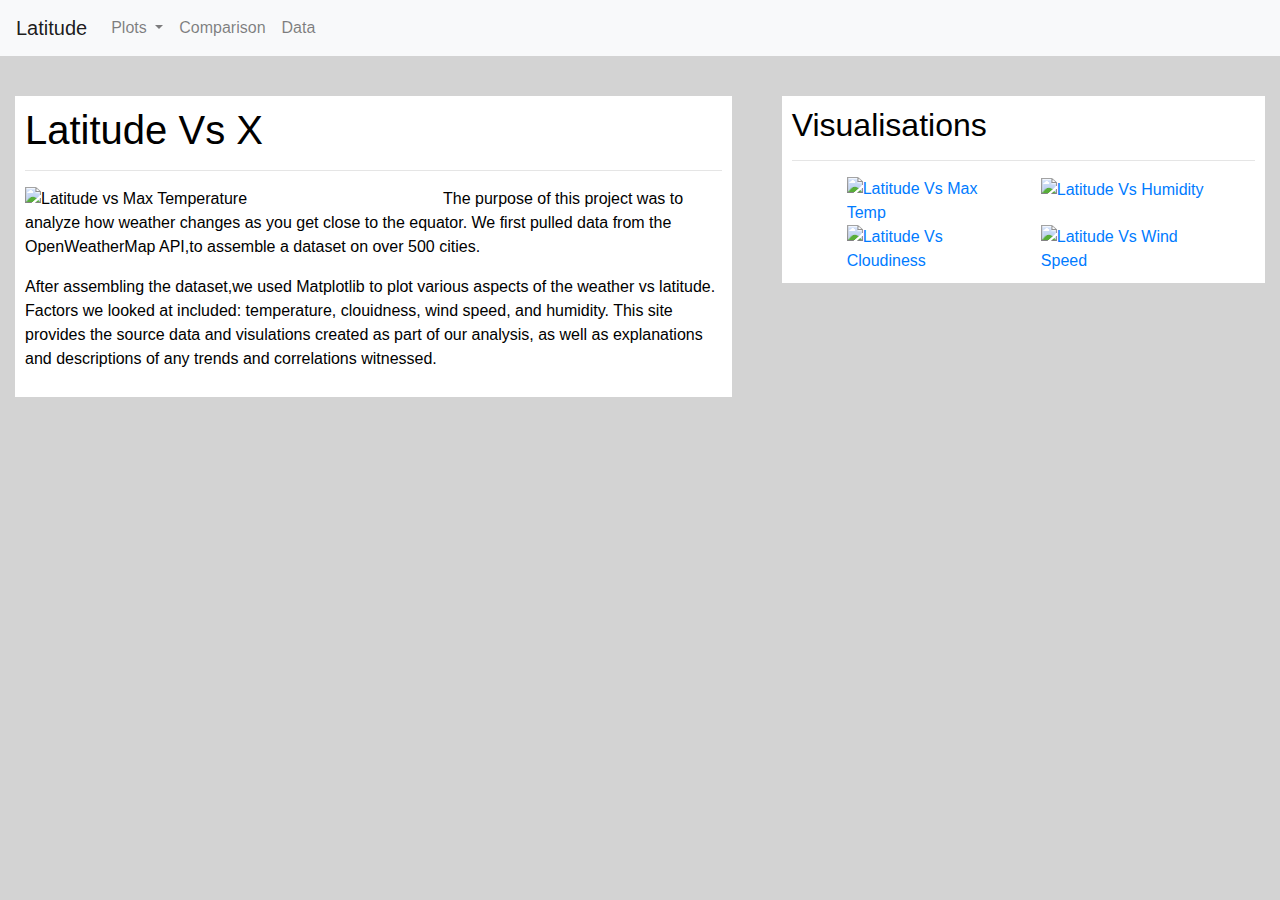
==== WebVisualisations/index.html @ 05905aec "index done" ====
<!DOCTYPE html>
<html>
    <head>
        <meta charset="UTF-8"> 
        <title> Weather Dashboard</title>
        <!-- Link to bootstrap-->
        <link rel = "stylesheet" href="https://stackpath.bootstrapcdn.com/bootstrap/4.3.1/css/bootstrap.min.css" integrity="sha384-ggOyR0iXCbMQv3Xipma34MD+dH/1fQ784/j6cY/iJTQUOhcWr7x9JvoRxT2MZw1T" crossorigin="anonymous"> 
        <link rel = "stylesheet" type = "text/css" href="style.css">
    </head>

    <body class = "body">
        <!-- Nav Bar-->
        <nav class="navbar navbar-expand-lg navbar-light bg-light">
          <a class="navbar-brand" href="index.html">Latitude</a>
          <button class="navbar-toggler" type="button" data-toggle="collapse" data-target="#navbarSupportedContent" aria-controls="navbarSupportedContent" aria-expanded="false" aria-label="Toggle navigation">
            <span class="navbar-toggler-icon"></span>
          </button>

          <div class="collapse navbar-collapse" id="navbarSupportedContent">
            <ul class="navbar-nav mr-auto">
              <li class="nav-item dropdown">
                <a class="nav-link dropdown-toggle" href="#" id="navbarDropdown" role="button" data-toggle="dropdown" aria-haspopup="true" aria-expanded="false">
                  Plots
                </a>
                <div class="dropdown-menu" aria-labelledby="navbarDropdown">
                  <a class="dropdown-item" href="maxtemp.html">Max Temperature</a>
                  <a class="dropdown-item" href="humidity.html">Humidity</a>
                  <div class="dropdown-divider"></div>
                  <a class="dropdown-item" href="cloudiness.html">Cloudiness</a>
                  <a class = "dropdown-item" href="windspeed.html">Wind Speed</a>
                </div>
              </li>
              <li class="nav-item">
                <a class="nav-link" href="comparisons.html">Comparison</a>
              </li>
              <li class="nav-item">
                <a class="nav-link" href="#">Data</a>
              </li>
            </ul>
          </div>
        </nav>

        <!-- Summary -->
        <div class = "container-fluid sumcontainer">
          <div class = "row">
              <div class = "col-md-7">
                <div class ="box">
                  <h1>Latitude Vs X</h1>
                  <hr>
                  <img src="assets/Fig1.png" alt="Latitude vs Max Temperature" class = "image">
                  <p class = "summary-text1">The purpose of this project was to analyze how weather changes as you get close to the equator. We first pulled data from the OpenWeatherMap API,to assemble a dataset on over 500 cities.</p>
                  <p class = "summary-text2">
                    After assembling the dataset,we used Matplotlib to plot various aspects of the weather vs latitude. Factors we looked at included: temperature, clouidness, wind speed, and humidity. This site provides the source data and visulations created as part of our analysis, as well as explanations and descriptions of any trends and correlations witnessed.
                  </p>
                </div>
              </div>

                <!-- Visualisations section -->
              <div class = " col-sm-12 col-md-5">
                <div class = "visbox">
                  <!-- Header -->
                  <div class ="visheader">
                    <h2>Visualisations</h2>
                    <hr>
                  </div>
                  <!-- Image Links -->
                  <div class = "images">
                    <div class = "row">
                        <div class = "col-sm-12 col-md-6">
                            <a href="maxtemp.html">
                                <img src="assets/Fig1.png" alt="Latitude Vs Max Temp" width =100%>
                            </a>
                        </div>
                        <div class = " col-sm-12 col-md-6">
                            <a href="humidity.html">
                                 <img src="assets/Fig2.png" alt="Latitude Vs Humidity" width =100%>
                            </a>
                        </div>
                    </div>
    
                    <div class = "row">
                        <div class = "col-sm-12 col-md-6">
                            <a href="cloudiness.html">
                                <img src="assets/Fig3.png" alt="Latitude Vs Cloudiness" width =100%>
                            </a>
                        </div>
                        <div class ="col-sm-12 col-md-6">
                            <a href="windspeed.html">
                                 <img src="assets/Fig4.png" alt="Latitude Vs Wind Speed" width =100%>
                            </a>
                        </div>
                    </div>
                </div>
                </div>
                
              </div>
          </div>
        </div>
        

        <!-- To make dropdown work -->
        <script src="https://code.jquery.com/jquery-3.2.1.slim.min.js" integrity="sha384-KJ3o2DKtIkvYIK3UENzmM7KCkRr/rE9/Qpg6aAZGJwFDMVNA/GpGFF93hXpG5KkN" crossorigin="anonymous"></script>
        <script src="https://cdnjs.cloudflare.com/ajax/libs/popper.js/1.12.9/umd/popper.min.js" integrity="sha384-ApNbgh9B+Y1QKtv3Rn7W3mgPxhU9K/ScQsAP7hUibX39j7fakFPskvXusvfa0b4Q" crossorigin="anonymous"></script>
        <script src="https://maxcdn.bootstrapcdn.com/bootstrap/4.0.0/js/bootstrap.min.js" integrity="sha384-JZR6Spejh4U02d8jOt6vLEHfe/JQGiRRSQQxSfFWpi1MquVdAyjUar5+76PVCmYl" crossorigin="anonymous"></script>
    </body>
</html>
---- WebVisualisations/style.css ----
/* Index Page */
.image{
    width: 60%;
    float: left;
}

.summary-text1{
    font-size:medium;
}

.visbox{
    background-color: white;
    color: black;
    padding: 10px 10px 10px;
    margin-left: 20px;
    margin-top: 40px;
    margin-bottom: 40px;   
}




.images{
    margin-right: 50px;
}

/* Comparisons Page */

.compheader{
    margin-left: 120px;
    text-align: center;
}
.compp{
    text-align: left;
    margin-left: 20px;
}
.compheader3{
    margin-left: 600px;
}

.images{
    margin-left: 55px;
}

.box{
    background-color: white;
    color: black;
    padding: 10px 10px 10px;
    margin-top: 40px;
    margin-bottom: 40px;
}
.body{
    background-color: lightgrey;
    width: 100%;
    height: 100%;
}
.comphead2{
    text-align: center;
}
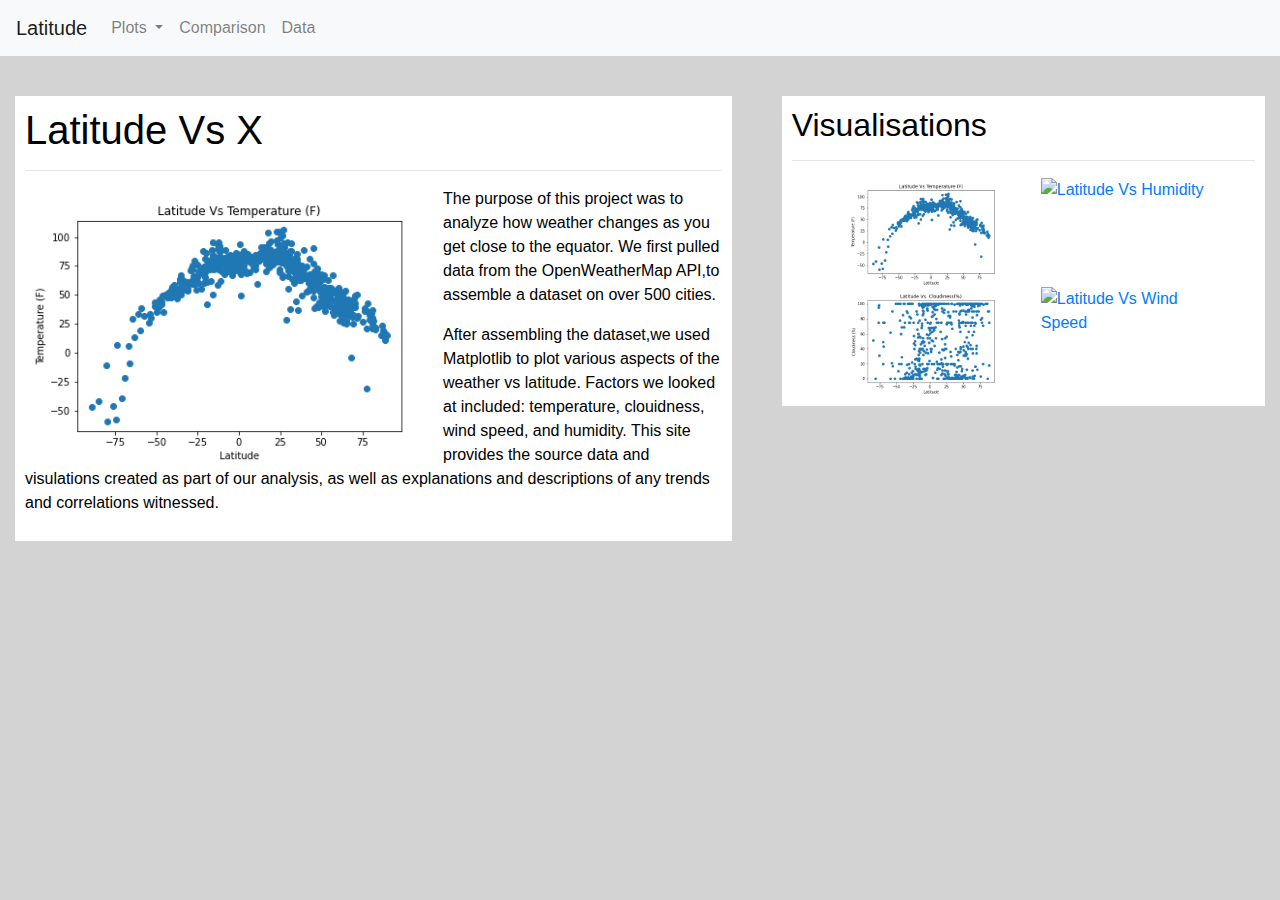
==== commit 60e5cca3: "add csv file, and add table structure to data.html" ====
--- a/WebVisualisations/index.html
+++ b/WebVisualisations/index.html
@@ -34,7 +34,7 @@
                 <a class="nav-link" href="comparisons.html">Comparison</a>
               </li>
               <li class="nav-item">
-                <a class="nav-link" href="#">Data</a>
+                <a class="nav-link" href="data.html">Data</a>
               </li>
             </ul>
           </div>
